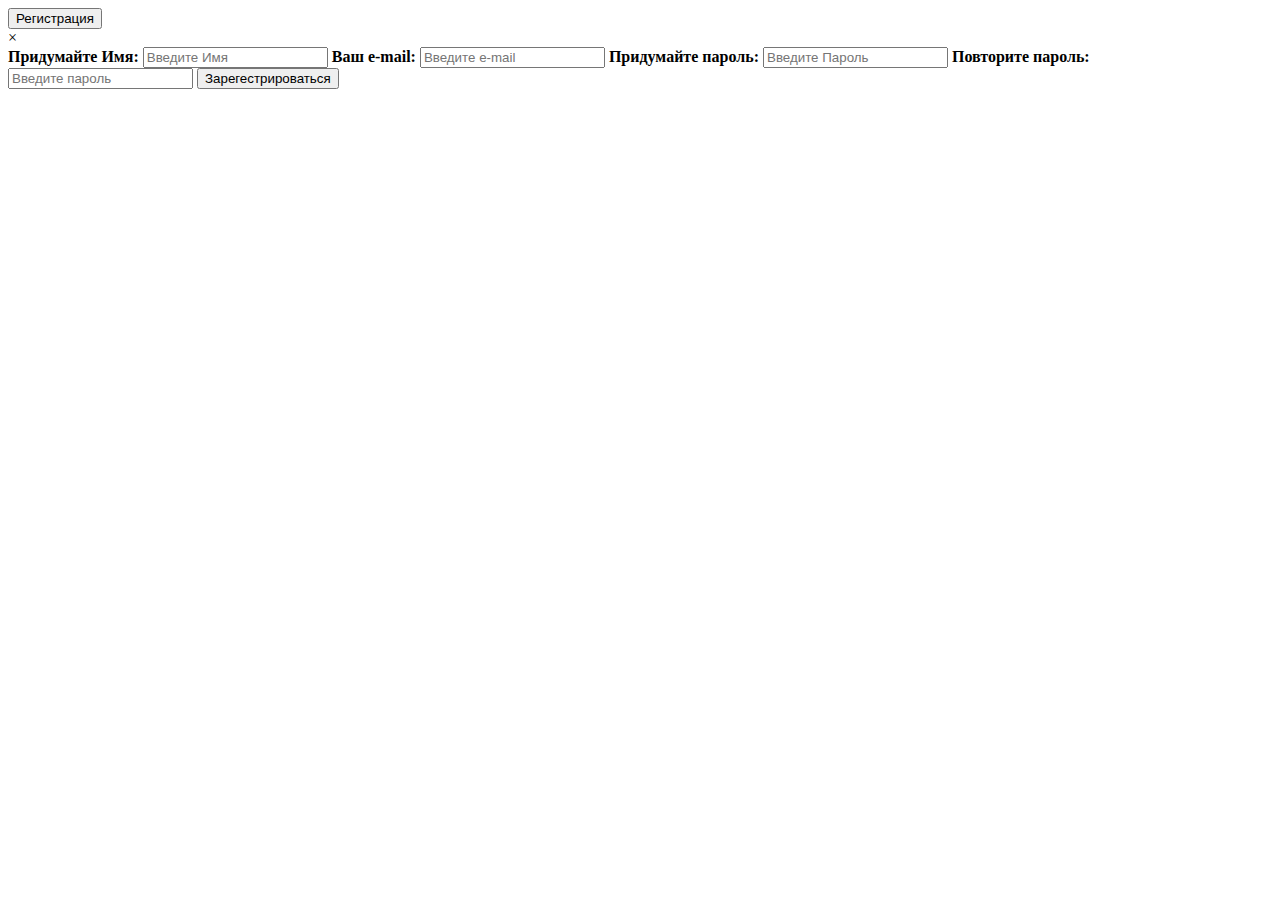
==== frontend/registration/reg.html @ fa2b4acd "Add files via upload" ====
<!DOCTYPE html>
<html>
<head>
<meta name="viewport" content="width=device-width, initial-scale=1">
<link rel="stylesheet" href="/registration/reg.css">

</head>
<body>

<button onclick="document.getElementById('id01').style.display='block'" style="width:auto;">Регистрация</button>

<div id="id01" class="modal">
  
  <form class="modal-content animate" action="/action_page.php">
    <div class="imgcontainer">
      <span onclick="document.getElementById('id01').style.display='none'" class="close" title="Close Modal">×</span>
    </div>

    <div class="container">
      <label for="uname"><b>Придумайте Имя:</b></label>
      <input type="text" placeholder="Введите Имя" name="uname" required>

      <label for="email"><b>Ваш e-mail:</b></label>
      <input type="text" placeholder="Введите e-mail" name="email" required> 

      <label for="psw"><b>Придумайте пароль:</b></label>
      <input type="password" placeholder="Введите Пароль" name="psw" required>

      <label for="psw-repeat"><b>Повторите пароль:</b></label>
    <input type="password" placeholder="Введите пароль" name="psw-repeat" required>

        
      <button type="submit">Зарегестрироваться</button>
    </div>

  </form>
</div>

<script>
// Get the modal
var modal = document.getElementById('id01');

// When the user clicks anywhere outside of the modal, close it
window.onclick = function(event) {
    if (event.target == modal) {
        modal.style.display = "none";
    }
}
</script>

</body>
</html>
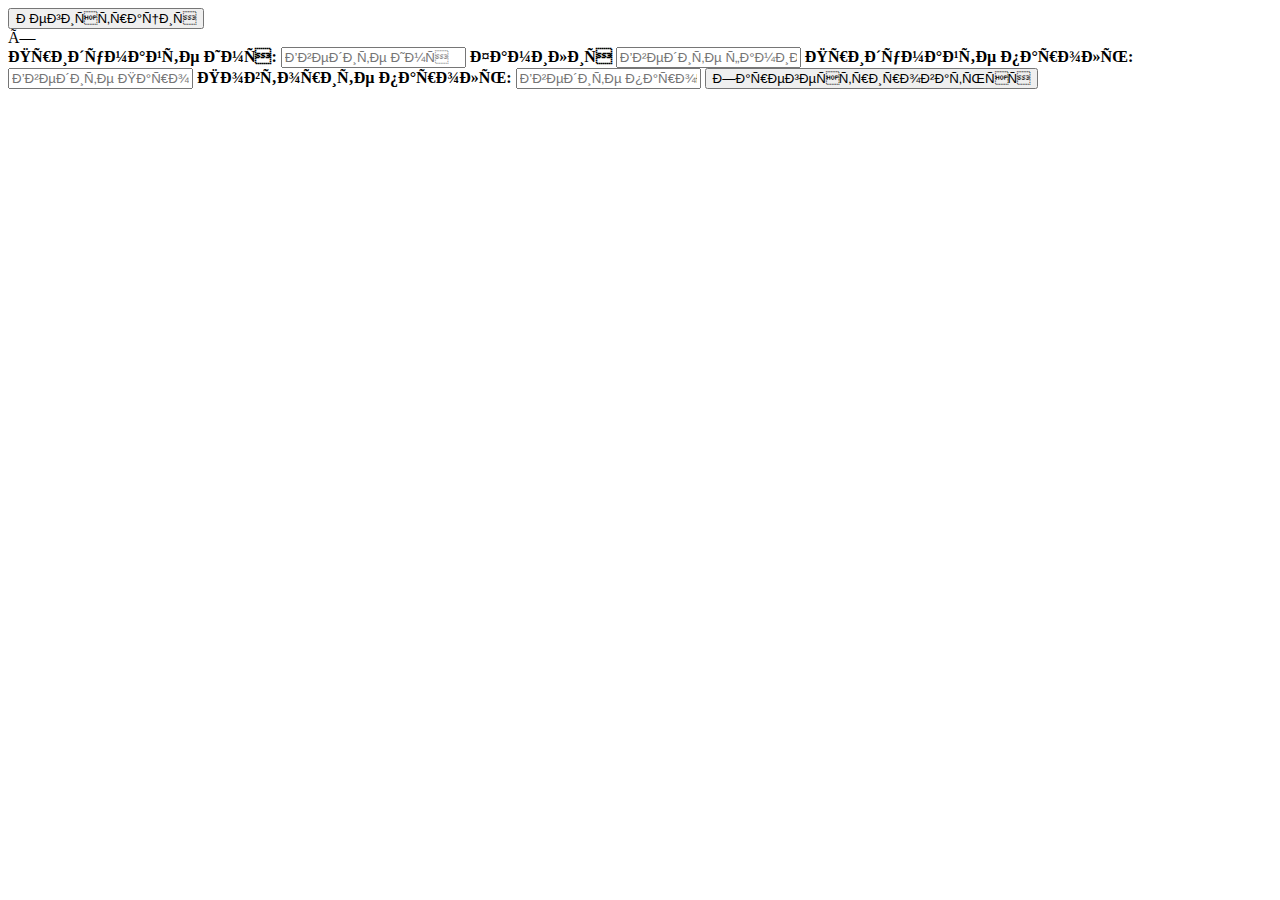
==== commit 39d08513: "Added registory user request; Added getting a test from server and displaying the test" ====
--- a/frontend/registration/reg.html
+++ b/frontend/registration/reg.html
@@ -3,49 +3,82 @@
 <head>
 <meta name="viewport" content="width=device-width, initial-scale=1">
 <link rel="stylesheet" href="/registration/reg.css">
+    <script>
+      function registory_user() {
+        let formEl = document.getElementById('registory_user');
 
+        formEl.onsubmit = async function() {
+          alert("on sumbit was presed");
+          let user = JSON.stringify({
+            "name": document.getElementById("name").value,
+            "second_name": document.getElementById("second_name").value,
+            "password": document.getElementById("password").value,
+          });    
+  
+        let response = await fetch('https://127.0.0.1:5050/user', {
+          method: 'POST',
+          headers : {
+            'Content-type': 'application/json; charset=UTF-8'
+          },
+          body: user,
+        });
+
+        
+        if (response.ok) {
+          let result = await response.json(); 
+         // alert(`${result.name} ${result.second_name} ${result.scores}`);
+          // TODO: Закрыть окно регистрации 
+        } else {
+          if (response.status == 409) {
+            alert("Пользователь с такими данными уже существует");
+          } else {
+            alert("Введите данные снова");
+          }
+        }
+      };
+    } 
+
+    </script>
 </head>
 <body>
 
 <button onclick="document.getElementById('id01').style.display='block'" style="width:auto;">Регистрация</button>
 
-<div id="id01" class="modal">
-  
-  <form class="modal-content animate" action="/action_page.php">
+<form class="modal-content animate" id="registory_user">
     <div class="imgcontainer">
       <span onclick="document.getElementById('id01').style.display='none'" class="close" title="Close Modal">×</span>
     </div>
 
     <div class="container">
       <label for="uname"><b>Придумайте Имя:</b></label>
-      <input type="text" placeholder="Введите Имя" name="uname" required>
+      <input type="text" placeholder="Введите Имя" name="uname" id="name" required>
 
-      <label for="email"><b>Ваш e-mail:</b></label>
-      <input type="text" placeholder="Введите e-mail" name="email" required> 
+      <label for="second_name"><b> Фамилия </b></label>
+      <input type="text" placeholder="Введите фамилию" name="second_name" id="second_name" required> 
 
       <label for="psw"><b>Придумайте пароль:</b></label>
-      <input type="password" placeholder="Введите Пароль" name="psw" required>
+      <input type="password" placeholder="Введите Пароль" name="psw" id="password" required>
 
       <label for="psw-repeat"><b>Повторите пароль:</b></label>
-    <input type="password" placeholder="Введите пароль" name="psw-repeat" required>
+      <input type="password" placeholder="Введите пароль" name="psw-repeat"  required>
 
-        
       <button type="submit">Зарегестрироваться</button>
     </div>
-
-  </form>
-</div>
+</form>
 
 <script>
-// Get the modal
-var modal = document.getElementById('id01');
+  // Get the modal
+  var modal = document.getElementById('id01');
 
-// When the user clicks anywhere outside of the modal, close it
-window.onclick = function(event) {
-    if (event.target == modal) {
-        modal.style.display = "none";
-    }
-}
+  // When the user clicks anywhere outside of the modal, close it
+  window.onclick = function(event) {
+      if (event.target == modal) {
+          modal.style.display = "none";
+      }
+  }
+  
+  registory_user();
+
 </script>
 
 </body>
